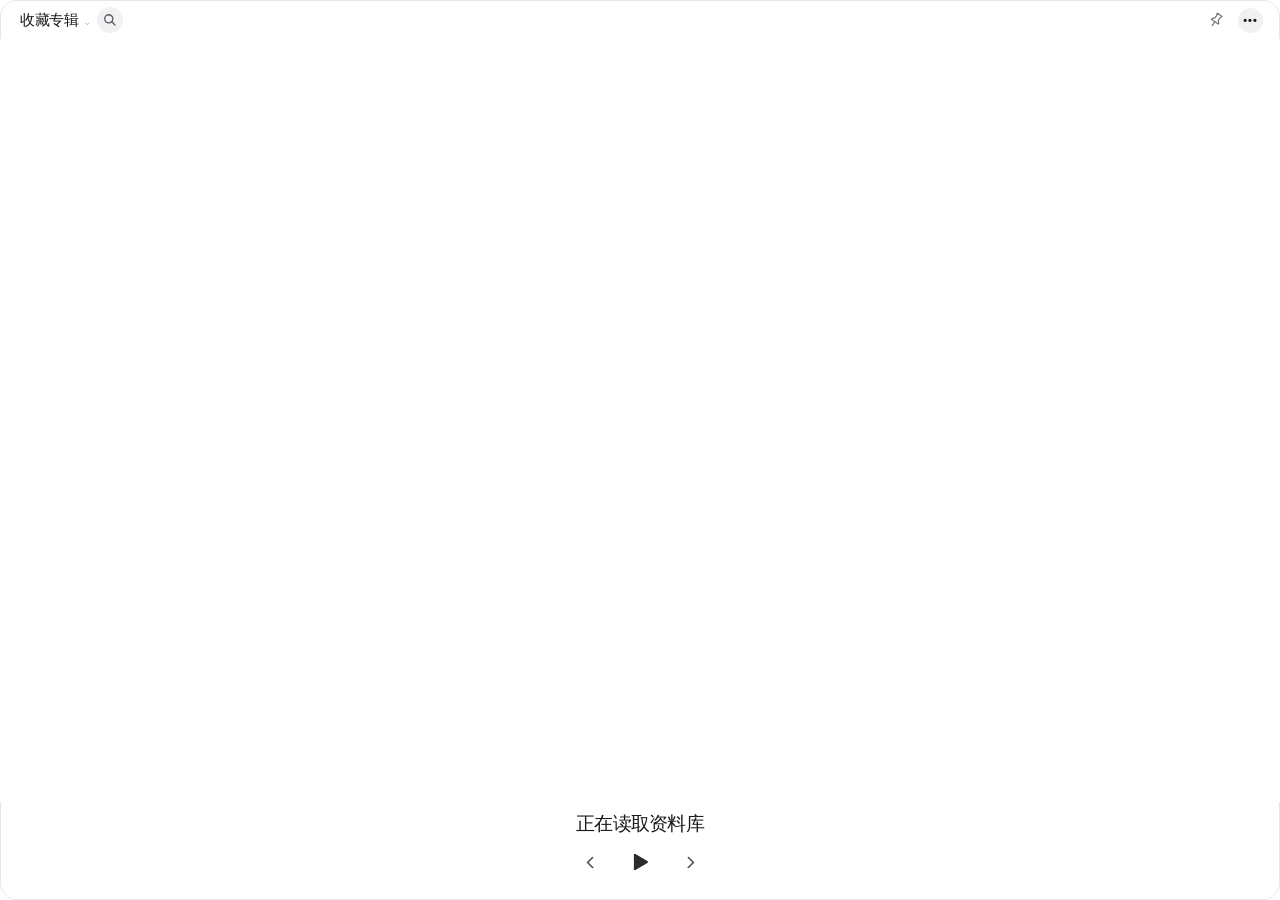
==== app/index.html @ 1c7b1134 "Port the album shelf to AppKit, WebKit and the local Music app" ====
<!doctype html>
<html lang="zh-CN"><head><meta charset="utf-8"><meta name="viewport" content="width=device-width,initial-scale=1">
<meta http-equiv="Content-Security-Policy" content="default-src 'self'; script-src 'self'; style-src 'self' 'unsafe-inline'; img-src 'self' https://art.local data:; connect-src https://shelf.local/disc-drive.wav; object-src 'none'; base-uri 'none'">
<title>唱片架</title><link rel="stylesheet" href="shelf.css"><script defer src="strings.js"></script><script defer src="drive-sound.js"></script><script defer src="shelf.js"></script></head>
<body><main>
<header id="grip" title="拖动空白处移动唱片架"><button id="filter" title="切换收藏和全部专辑">收藏专辑 <span aria-hidden="true">⌄</span></button><div id="lookup">
<form id="searchForm" role="search" autocomplete="off">
<button type="button" id="searchToggle" aria-label="搜索专辑" title="搜索专辑" aria-expanded="false" aria-controls="albumQuery"><svg viewBox="0 0 20 20" aria-hidden="true"><circle cx="8.5" cy="8.5" r="5.1"/><path d="m12.3 12.3 3.9 3.9"/></svg></button>
<input id="albumQuery" role="combobox" aria-label="搜索专辑" placeholder="搜索专辑" aria-autocomplete="list" aria-expanded="false" aria-controls="albumMatches" spellcheck="false" disabled>
</form><div id="searchPanel" hidden><div id="albumMatches" role="listbox" aria-label="匹配的专辑"></div><div id="searchEmpty" role="status" hidden>没有匹配的专辑</div></div></div><output id="counter"></output>
<button id="pin" aria-label="置顶显示" aria-pressed="false" title="置顶显示"><svg viewBox="0 0 24 24" aria-hidden="true"><g transform="rotate(35 12 12)"><path d="M8 3.5h8l-1.3 3v4.1l2.8 3v1.2h-11v-1.2l2.8-3V6.5z"/><path d="M12 15v6"/></g></svg></button><button id="menu" aria-label="更多选项" title="更多选项">•••</button></header>
<section class="gallery" aria-label="Cover Flow">
<div id="stage" tabindex="0" aria-label="横向翻唱片，双击播放，上下拖出歌词，回车播放选中专辑"><div id="covers"></div></div>
<div class="caption"><h1 id="album">正在读取资料库</h1><p id="artist"></p></div>
</section>
<div class="bar"><button id="prev" aria-label="上一张专辑" title="上一张专辑"><i></i></button><button id="transport" aria-label="播放" title="播放"><i></i></button><button id="next" aria-label="下一张专辑" title="下一张专辑"><i></i></button></div>
<output id="status" aria-live="polite"></output>
<nav id="options" hidden><div class="sizes" role="group" aria-label="窗口宽度"><button data-size="classic" aria-pressed="true">经典</button><button data-size="half" aria-pressed="false">半宽</button><button data-size="wide" aria-pressed="false">全宽</button></div><button id="switch">显示全部专辑</button><button id="lyrics">歌词</button><button type="button" id="driveSoundSwitch" role="switch" aria-checked="true">仿真效果<span aria-hidden="true"></span></button><button id="refresh">刷新资料库</button><button id="dock">贴在桌面</button><button id="close">关闭唱片架</button></nav>
</main></body></html>
---- app/shelf.css ----
*{box-sizing:border-box}
:root{font-family:-apple-system,BlinkMacSystemFont,"Segoe UI Variable","Segoe UI","Microsoft YaHei UI",sans-serif;color:#19191b;background:#fff;font-synthesis:none}
body{margin:0;overflow:hidden;user-select:none}button,input{font:inherit}button{border:none;background:none;color:inherit;cursor:pointer}button:disabled{opacity:.32;cursor:default}button:focus-visible,input:focus-visible,#stage:focus-visible{outline:2px solid #669bf5;outline-offset:-2px}
main{position:relative;display:grid;grid-template-rows:38px 1fr 32px 18px;width:100vw;height:100vh;padding:0 0 3px;background:#fff;border:1px solid #e6e6e8;border-radius:17px;overflow:hidden}
header{display:flex;align-items:center;padding:0 16px 0 19px;gap:8px;cursor:move;touch-action:none}header button{cursor:pointer}#filter{padding:4px 0;font-size:15px;font-weight:650;letter-spacing:-.03em}#filter span{font-size:12px;color:#98989e;margin-left:2px}#counter{margin-left:auto;font-size:11px;font-variant-numeric:tabular-nums;color:#85858b}#menu{font-size:11px;letter-spacing:1px;background:#f1f1f3;border-radius:50%;width:25px;height:25px;font-weight:700;padding:0}
.gallery{display:grid;grid-template-rows:minmax(80px,1fr) 44px;min-height:0}#stage{position:relative;overflow:hidden;outline:0;touch-action:none;cursor:grab}#stage:active{cursor:grabbing}#covers,.outgoing-covers{position:absolute;inset:0;perspective:680px;perspective-origin:50% 46%}
.cover{position:absolute;left:50%;top:48%;width:var(--size);height:var(--size);padding:0;border-radius:5px;box-shadow:0 4px 9px #22222214,0 0 0 .6px #00000017;will-change:transform;transition:transform .28s cubic-bezier(.21,.77,.19,1),filter .22s;background:linear-gradient(140deg,#e6e6ea,#d2d3d6);color:#97979d;font:36px Georgia,serif;-webkit-box-reflect:below 2px linear-gradient(transparent 85%,#00000018)}
.cover img{position:relative;display:block;width:100%;height:100%;object-fit:cover;border-radius:inherit;pointer-events:none}.cover span{position:absolute;inset:0;display:grid;place-items:center}
.caption{text-align:center;min-width:0;align-self:center;padding:0 19px}.caption h1,.caption p{margin:0;white-space:nowrap;overflow:hidden;text-overflow:ellipsis}.caption h1{font-size:19px;font-weight:650;line-height:1.35;letter-spacing:-.036em}.caption p{font-size:12px;line-height:1.65;color:#77777e}
.bar{display:flex;align-items:center;justify-content:center;gap:15px}.bar button{width:33px;height:32px;display:grid;place-items:center;border-radius:50%}.bar button:hover,#menu:hover{background:#eaeaec}.bar i{display:block;background:#2c2c2e;width:15px;height:13px}#prev i,#next i{clip-path:polygon(0 45%,74% 0,77% 0,77% 100%,74% 100%,0 55%,0 100%,0 100%);border-radius:2px}#next i{transform:scaleX(-1)}#transport i{width:17px;height:17px;clip-path:polygon(14% 3%,21% 1%,96% 46%,96% 54%,21% 99%,14% 96%)}#transport.playing i{clip-path:polygon(12% 0,39% 0,39% 100%,12% 100%,12% 0,61% 0,88% 0,88% 100%,61% 100%,61% 0)}
#status{display:block;text-align:center;color:#85858b;font-size:10px;line-height:18px;padding:0 14px;white-space:nowrap;text-overflow:ellipsis;overflow:hidden}
#options{position:absolute;top:36px;right:12px;z-index:20;width:170px;padding:5px;background:#fffffff7;backdrop-filter:blur(20px);border:1px solid #e4e4e6;border-radius:12px;box-shadow:0 8px 25px #0002}#options[hidden]{display:none}#options button{display:block;width:100%;padding:8px 10px;border-radius:7px;text-align:left;font-size:12px}#options button:hover{background:#f0f0f2}
@media(prefers-reduced-motion:reduce){.cover{transition:none}}
#pin{border-radius:50%;width:28px;height:28px;display:grid;place-items:center;padding:5px;color:#77777e}
#pin svg{width:18px;height:18px;stroke:currentColor;stroke-width:1.65;stroke-linecap:round;stroke-linejoin:round;fill:none}
#pin:hover{background:#f2f2f5;color:#252529}
#pin[aria-pressed=true]{color:#245cb5;background:#eaf1ff}
#pin[aria-pressed=true] path:first-child{fill:currentColor}
#stage{mask-image:linear-gradient(90deg,transparent,#000 4%,#000 96%,transparent)}
.cover{border-radius:6px}
#prev i,#next i{width:9px;height:9px;background:none;clip-path:none;border-left:2px solid #55555b;border-bottom:2px solid #55555b;border-radius:1px;transform:rotate(45deg)}
#next i{transform:rotate(225deg)}
.cover{transition:none}
#options{width:195px;animation:menu-in .16s ease-out;transform-origin:top right}
.sizes{display:flex;gap:2px;margin:3px 3px 5px;padding:3px;border-radius:9px;background:#f1f1f3}
#options .sizes button{flex:1;text-align:center;padding:5px 3px;border-radius:6px;color:#6c6c72;transition:background .16s,color .16s}
#options .sizes button[aria-pressed=true]{background:#fff;color:#19191b;box-shadow:0 1px 3px #0002}
@keyframes menu-in{from{opacity:0;transform:translateY(-3px) scale(.98)}to{opacity:1;transform:none}}
@media(prefers-reduced-motion:reduce){#options{animation:none}.sizes button{transition:none}}
.cover{translate:0 var(--pull,0px);transition:translate .19s cubic-bezier(.2,.8,.25,1)}
.cover.pulling{transition:none}
#status.pending{color:#43444b;font-size:11px;font-weight:600}
#status.pending::before{content:"";display:inline-block;width:8px;height:8px;margin-right:5px;border:1.4px solid #bfc0c5;border-top-color:#50515a;border-radius:50%;animation:pending-spin .8s linear infinite}
@keyframes pending-spin{to{transform:rotate(1turn)}}
@media(prefers-reduced-motion:reduce){.cover{transition:none}#status.pending::before{animation:none}}

#lookup{position:relative;min-width:0;flex:0 1 auto;width:26px;transition:width .2s cubic-bezier(.2,.75,.25,1);cursor:default}
#lookup.open{width:clamp(112px,34vw,206px)}
#searchForm{display:flex;align-items:center;width:100%;height:26px;margin:0;border-radius:13px;background:#f1f1f3;overflow:hidden}
#searchToggle{width:26px;height:26px;flex:none;display:grid;place-items:center;padding:5px;color:#58585f;border-radius:50%}
#searchToggle svg{width:16px;height:16px;fill:none;stroke:currentColor;stroke-width:1.65;stroke-linecap:round}
#albumQuery{width:0;flex:1;min-width:0;border:0;background:transparent;font-size:12px;color:#212126;opacity:0;transition:opacity .12s;outline:none}
#lookup.open input{opacity:1;padding:0 8px 0 0}
#searchForm:focus-within{box-shadow:inset 0 0 0 1px #b8bac1}
#searchPanel{position:absolute;z-index:22;top:31px;left:0;width:clamp(180px,46vw,286px);max-width:calc(100vw - 130px);padding:4px;border:1px solid #dedee2;border-radius:11px;background:#fffffff7;box-shadow:0 5px 18px #17171c14;animation:menu-in .14s ease-out}
#searchPanel[hidden]{display:none}
#albumMatches [role=option]{border-radius:7px;padding:5px 8px;cursor:pointer}
#albumMatches [aria-selected=true]{background:#efeff2}
#albumMatches strong,#albumMatches small{display:block;overflow:hidden;white-space:nowrap;text-overflow:ellipsis}
#albumMatches strong{font-size:12px;line-height:16px;font-weight:600}
#albumMatches small,#searchEmpty{font-size:11px;line-height:14px;color:#6e6e75}
#searchEmpty{padding:8px}
#options{width:174px}
#options>button{padding:7px 9px}
@media(prefers-reduced-motion:reduce){#lookup,#albumQuery{transition:none}#searchPanel{animation:none}}

.outgoing-covers{pointer-events:none}
#searchToggle:active{background:#e4e4e8}

#options #driveSoundSwitch{display:flex;align-items:center;justify-content:space-between;gap:8px}
#driveSoundSwitch span{position:relative;width:27px;height:16px;flex:none;border-radius:9px;background:#c9c9ce;transition:background-color .15s}
#driveSoundSwitch span::after{content:"";position:absolute;left:2px;top:2px;width:12px;height:12px;border-radius:50%;background:white;box-shadow:0 1px 2px #0003;transition:transform .15s ease-out}
#driveSoundSwitch[aria-checked=true] span{background:#34a955}
#driveSoundSwitch[aria-checked=true] span::after{transform:translateX(11px)}
@media(prefers-reduced-motion:reduce){#driveSoundSwitch span,#driveSoundSwitch span::after{transition:none}}

/* The viewport is prepainted to monitor width. Keep controls inside the visible frame. */
main{width:var(--shelf-width,100vw);margin-inline:auto;overflow:visible;grid-template-columns:minmax(0,1fr)}
.gallery{grid-template-columns:minmax(0,1fr)}
#stage{width:100vw;justify-self:center;mask-image:none}
#stage::before,#stage::after{content:"";position:absolute;top:0;bottom:0;width:calc(var(--shelf-width,100vw)*.04);z-index:2000;pointer-events:none}
#stage::before{left:calc((100% - var(--shelf-width,100vw))/2);background:linear-gradient(90deg,white,transparent)}
#stage::after{right:calc((100% - var(--shelf-width,100vw))/2);background:linear-gradient(270deg,white,transparent)}
#lookup.open{width:clamp(112px,calc(var(--shelf-width,100vw)*.34),206px)}
#searchPanel{width:clamp(180px,calc(var(--shelf-width,100vw)*.46),286px);max-width:calc(var(--shelf-width,100vw) - 130px)}
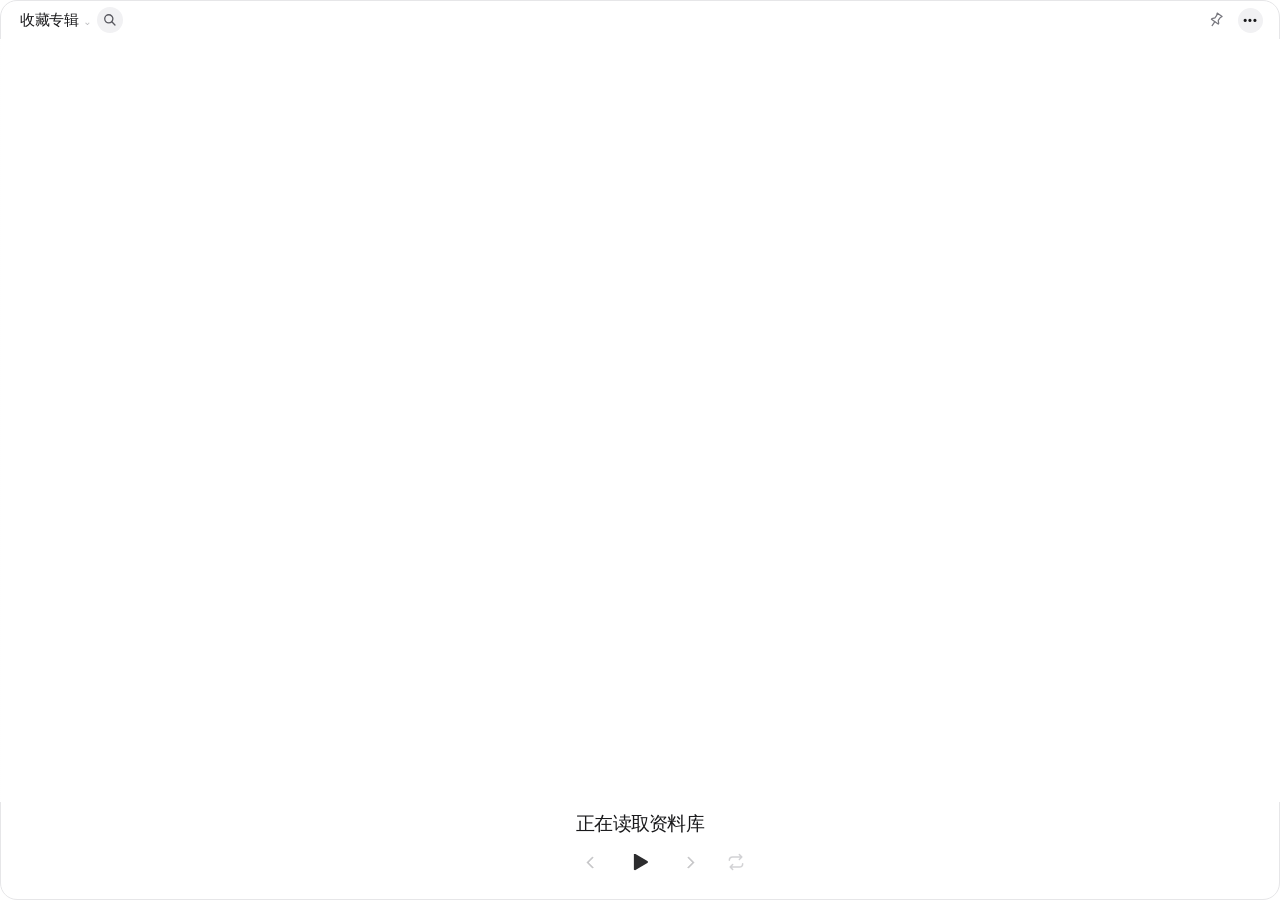
==== commit 62d39a39: "Ship album track navigation and repeat in all four Beta 2 installers" ====
--- a/app/index.html
+++ b/app/index.html
@@ -1,7 +1,7 @@
 <!doctype html>
 <html lang="zh-CN"><head><meta charset="utf-8"><meta name="viewport" content="width=device-width,initial-scale=1">
 <meta http-equiv="Content-Security-Policy" content="default-src 'self'; script-src 'self'; style-src 'self' 'unsafe-inline'; img-src 'self' https://art.local data:; connect-src https://shelf.local/disc-drive.wav; object-src 'none'; base-uri 'none'">
-<title>唱片架</title><link rel="stylesheet" href="shelf.css"><script defer src="strings.js"></script><script defer src="drive-sound.js"></script><script defer src="shelf.js"></script></head>
+<title>Self Coverflow</title><link rel="stylesheet" href="shelf.css"><script defer src="strings.js"></script><script defer src="drive-sound.js"></script><script defer src="shelf.js"></script></head>
 <body><main>
 <header id="grip" title="拖动空白处移动唱片架"><button id="filter" title="切换收藏和全部专辑">收藏专辑 <span aria-hidden="true">⌄</span></button><div id="lookup">
 <form id="searchForm" role="search" autocomplete="off">
@@ -13,7 +13,7 @@
 <div id="stage" tabindex="0" aria-label="横向翻唱片，双击播放，上下拖出歌词，回车播放选中专辑"><div id="covers"></div></div>
 <div class="caption"><h1 id="album">正在读取资料库</h1><p id="artist"></p></div>
 </section>
-<div class="bar"><button id="prev" aria-label="上一张专辑" title="上一张专辑"><i></i></button><button id="transport" aria-label="播放" title="播放"><i></i></button><button id="next" aria-label="下一张专辑" title="下一张专辑"><i></i></button></div>
+<div class="bar"><button id="prev" aria-label="上一张专辑" title="上一张专辑"><i></i></button><button id="transport" aria-label="播放" title="播放"><i></i></button><button id="next" aria-label="下一张专辑" title="下一张专辑"><i></i></button><button id="repeat" type="button" hidden aria-label="专辑循环" title="专辑循环"><svg viewBox="0 0 24 24" aria-hidden="true"><path d="M4 10a4 4 0 0 1 4-4h11m-3-3 3 3-3 3m4 5a4 4 0 0 1-4 4H5m3 3-3-3 3-3"/><path class="repeat-one" d="m10.7 11.2 1.8-1v4.6"/></svg></button></div>
 <output id="status" aria-live="polite"></output>
 <nav id="options" hidden><div class="sizes" role="group" aria-label="窗口宽度"><button data-size="classic" aria-pressed="true">经典</button><button data-size="half" aria-pressed="false">半宽</button><button data-size="wide" aria-pressed="false">全宽</button></div><button id="switch">显示全部专辑</button><button id="lyrics">歌词</button><button type="button" id="driveSoundSwitch" role="switch" aria-checked="true">仿真效果<span aria-hidden="true"></span></button><button id="refresh">刷新资料库</button><button id="dock">贴在桌面</button><button id="close">关闭唱片架</button></nav>
 </main></body></html>
--- a/app/shelf.css
+++ b/app/shelf.css
@@ -73,3 +73,13 @@
 #stage::after{right:calc((100% - var(--shelf-width,100vw))/2);background:linear-gradient(270deg,white,transparent)}
 #lookup.open{width:clamp(112px,calc(var(--shelf-width,100vw)*.34),206px)}
 #searchPanel{width:clamp(180px,calc(var(--shelf-width,100vw)*.46),286px);max-width:calc(var(--shelf-width,100vw) - 130px)}
+
+.bar{position:relative}
+#repeat{position:absolute;left:calc(50% + 79.5px);padding:6px;color:#77777e;transition:background-color .18s,color .18s,transform .18s cubic-bezier(.2,.8,.3,1)}
+#repeat[hidden]{display:none}
+#repeat:not(:disabled):active{transform:scale(.88)}
+#repeat[data-mode=one],#repeat[data-mode=album]{color:#34343a;background:#f1f1f3}
+#repeat svg{width:20px;height:20px;fill:none;stroke:currentColor;stroke-width:1.8;stroke-linecap:round;stroke-linejoin:round}
+#repeat .repeat-one{opacity:0;transform:scale(.65);transform-origin:center;transition:transform .22s cubic-bezier(.2,.8,.3,1),opacity .16s}
+#repeat[data-mode=one] .repeat-one{opacity:1;transform:scale(1)}
+@media(prefers-reduced-motion:reduce){#repeat,#repeat .repeat-one{transition:none}#repeat:not(:disabled):active{transform:none}}
